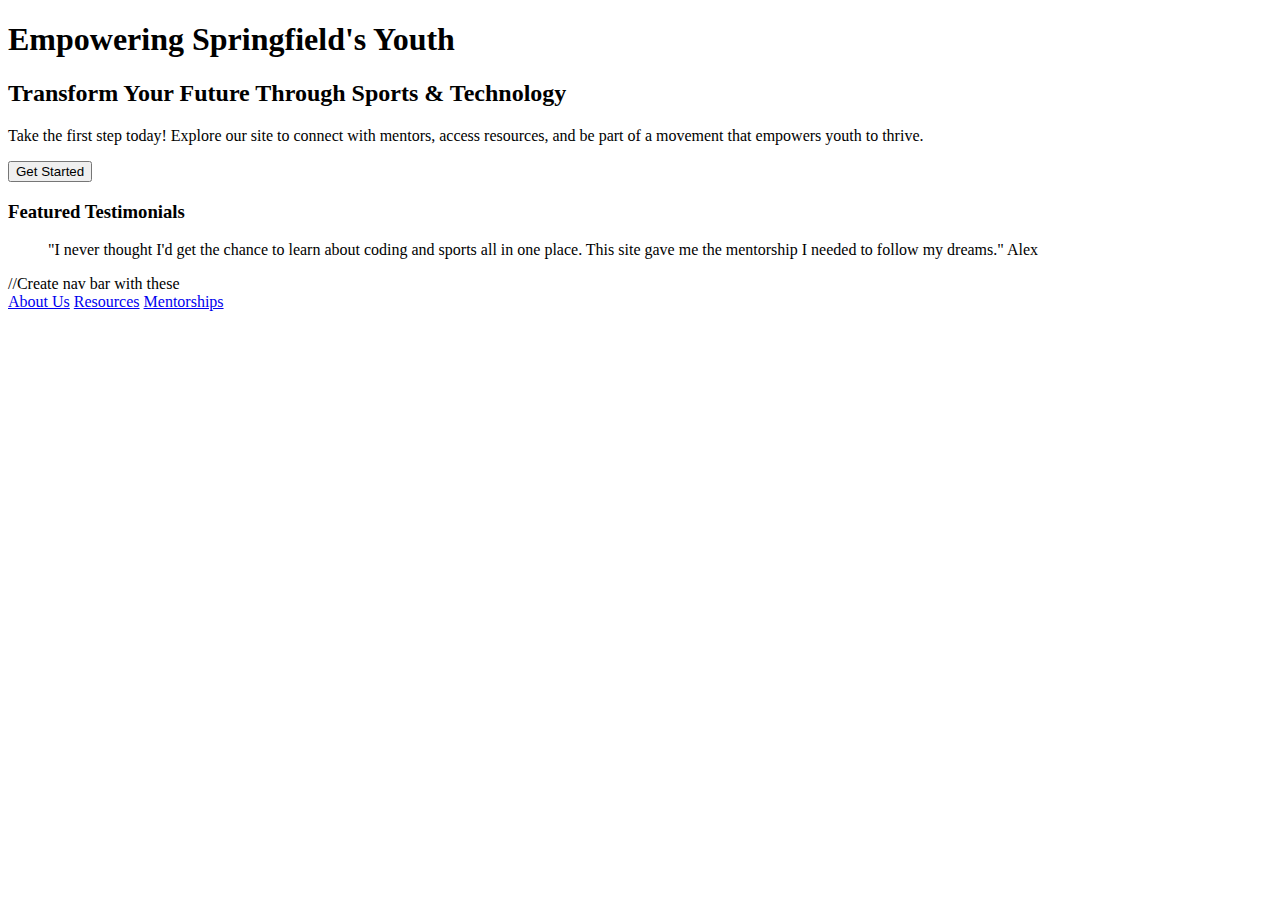
==== index.html @ 075fab3d "Add files via upload" ====
<!DOCTYPE html>

<div class="home-container">
    <header class="hero-section">
      <h1>Empowering Springfield's Youth</h1>
      <h2>Transform Your Future Through Sports & Technology</h2>
      <p>Take the first step today! Explore our site to connect with mentors, access resources, and be part of a movement that empowers youth to thrive.</p>
      
      <button>Get Started</button>
    </header>
  
    <section class="testimonials">
      <h3>Featured Testimonials</h3>
      <blockquote>
        "I never thought I'd get the chance to learn about coding and sports all in one place. This site gave me the mentorship I needed to follow my dreams."  Alex
      </blockquote>
    </section>
  
  
    //Create nav bar with these 
    <section class="links">
      <a href="#about">About Us</a>
      <a href="#resources">Resources</a>
      <a href="#mentorships">Mentorships</a>
    </section>
  </div>
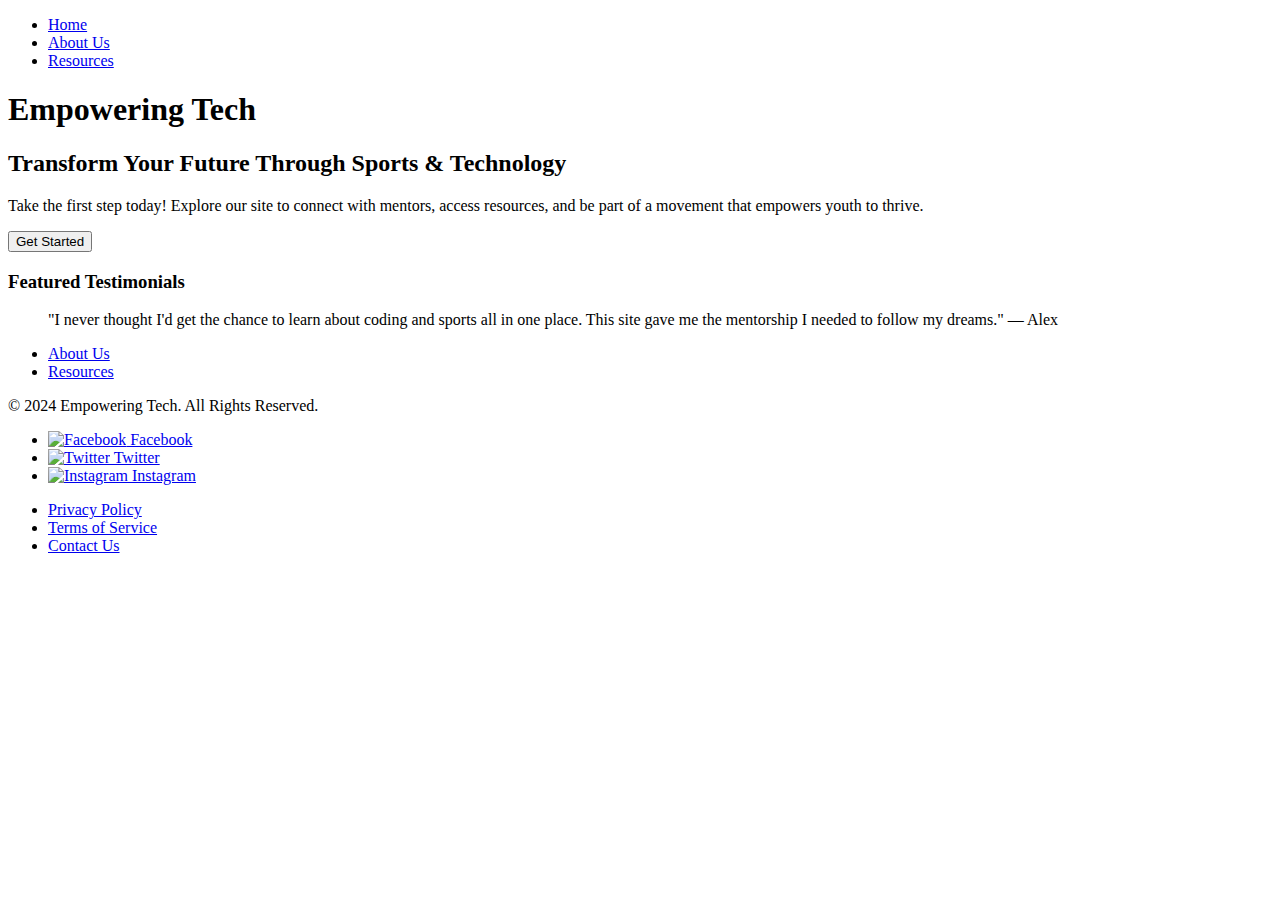
==== commit 03d511d3: "Add files via upload" ====
--- a/index.html
+++ b/index.html
@@ -1,27 +1,68 @@
 <!DOCTYPE html>
+<html lang="en">
 
-<div class="home-container">
-    <header class="hero-section">
-      <h1>Empowering Springfield's Youth</h1>
-      <h2>Transform Your Future Through Sports & Technology</h2>
-      <p>Take the first step today! Explore our site to connect with mentors, access resources, and be part of a movement that empowers youth to thrive.</p>
-      
-      <button>Get Started</button>
+<head>
+    <meta charset="utf-8">
+    <meta name="viewport" content="width=device-width, initial-scale=1.0">
+    <title>Empowering Tech</title>
+    <link rel="stylesheet" href="CSS/styles.css"> <!-- External stylesheet link -->
+</head>
+
+<body>
+    <!-- Header with navigation -->
+    <header class="main-header">
+        <nav class="site-links">
+            <ul>
+                <li><a href="index.html">Home</a></li>
+                <li><a href="about.html">About Us</a></li>
+                <li><a href="resources.html">Resources</a></li>
+            </ul>
+        </nav>
     </header>
-  
-    <section class="testimonials">
-      <h3>Featured Testimonials</h3>
-      <blockquote>
-        "I never thought I'd get the chance to learn about coding and sports all in one place. This site gave me the mentorship I needed to follow my dreams."  Alex
-      </blockquote>
-    </section>
-  
-  
-    //Create nav bar with these 
-    <section class="links">
-      <a href="#about">About Us</a>
-      <a href="#resources">Resources</a>
-      <a href="#mentorships">Mentorships</a>
-    </section>
-  </div>
-  +
+    <div class="home-container">
+        <section class="hero-section">
+            <h1>Empowering Tech</h1>
+            <h2>Transform Your Future Through Sports & Technology</h2>
+            <p>Take the first step today! Explore our site to connect with mentors, access resources, and be part of a movement that empowers youth to thrive.</p>
+            <a href="resources.html"><button class="cta-button">Get Started</button></a>
+        </section>
+
+        <section class="testimonials">
+            <h3>Featured Testimonials</h3>
+            <blockquote>
+                "I never thought I'd get the chance to learn about coding and sports all in one place. This site gave me the mentorship I needed to follow my dreams." — Alex
+            </blockquote>
+        </section>
+
+        <nav class="nav-links">
+            <ul>
+                <li><a href="about.html">About Us</a></li>
+                <li><a href="resources.html">Resources</a></li>
+            </ul>
+        </nav>
+    </div>
+
+    <!-- Footer with social media links -->
+    <footer class="main-footer">
+        <div class="footer-content">
+            <p>&copy; 2024 Empowering Tech. All Rights Reserved.</p>
+            <nav class="social-media">
+                <ul>
+                    <li><a href="#"><img src="CSS/images/facebook-icon.png" alt="Facebook"> Facebook</a></li>
+                    <li><a href="#"><img src="CSS/images/instagram-icon.png" alt="Twitter"> Twitter</a></li>
+                    <li><a href="#"><img src="CSS/images/twitter-icon.png" alt="Instagram"> Instagram</a></li>
+                </ul>
+            </nav>
+            <nav class="footer-nav">
+                <ul>
+                    <li><a href="#">Privacy Policy</a></li>
+                    <li><a href="#">Terms of Service</a></li>
+                    <li><a href="#">Contact Us</a></li>
+                </ul>
+            </nav>
+        </div>
+    </footer>
+</body>
+
+</html>
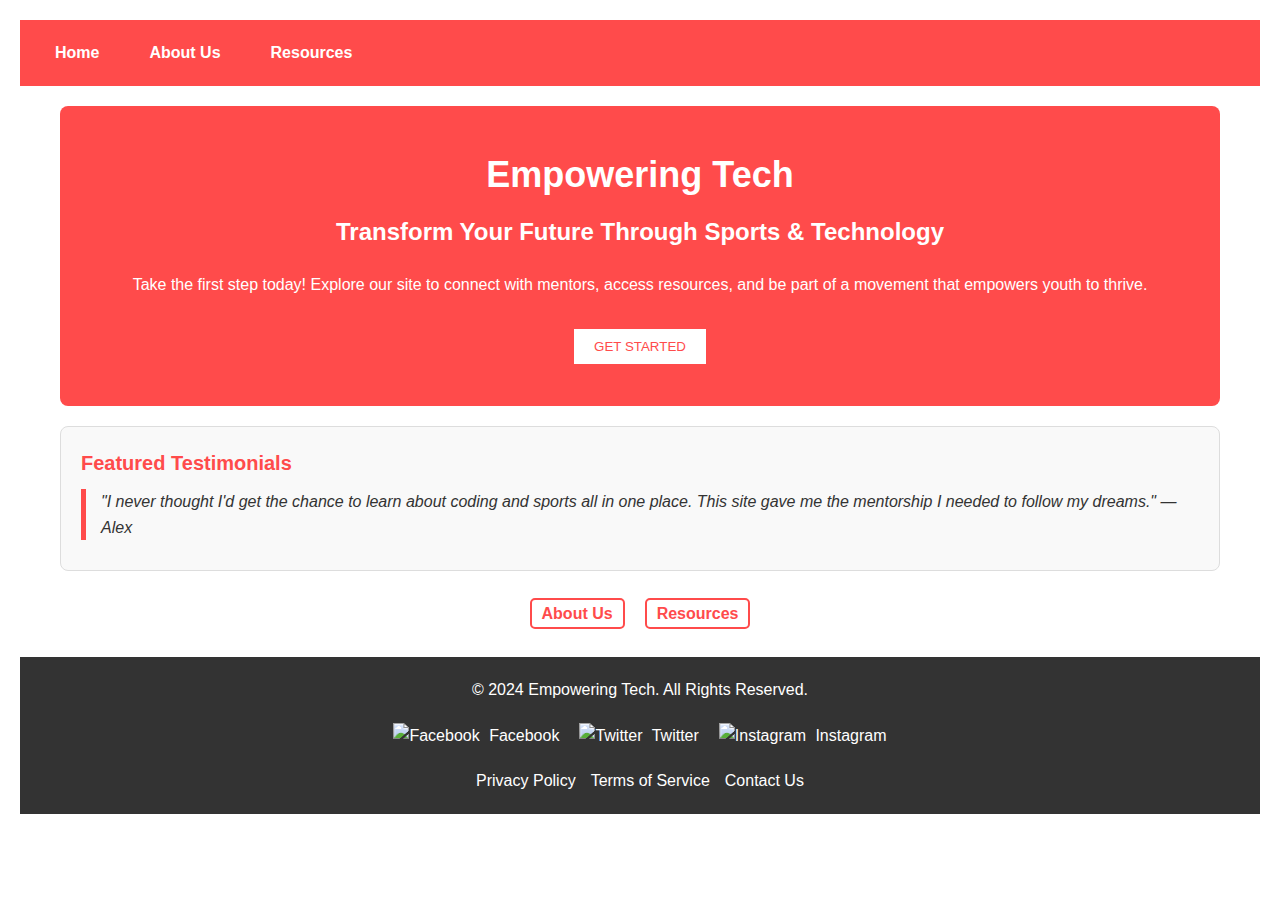
==== commit 1e419178: "Update index.html" ====
--- a/index.html
+++ b/index.html
@@ -5,19 +5,21 @@
     <meta charset="utf-8">
     <meta name="viewport" content="width=device-width, initial-scale=1.0">
     <title>Empowering Tech</title>
-    <link rel="stylesheet" href="CSS/styles.css"> <!-- External stylesheet link -->
+    <link rel="stylesheet" href="styles.css"> <!-- External stylesheet link -->
 </head>
 
 <body>
     <!-- Header with navigation -->
     <header class="main-header">
-        <nav class="site-links">
-            <ul>
-                <li><a href="index.html">Home</a></li>
-                <li><a href="about.html">About Us</a></li>
-                <li><a href="resources.html">Resources</a></li>
-            </ul>
-        </nav>
+        <div class="top-nav">
+            <nav class="site-links">
+                <ul>
+                    <li><a href="index.html">Home</a></li>
+                    <li><a href="about.html">About Us</a></li>
+                    <li><a href="resources.html">Resources</a></li>
+                </ul>
+            </nav>
+        </div>
     </header>
 
     <div class="home-container">
--- a/styles.css
+++ b/styles.css
@@ -0,0 +1,204 @@
+/* Basic reset and box-sizing */
+* {
+    margin: 0;
+    padding: 0;
+    box-sizing: border-box; /* Apply the box model */
+}
+
+/* Body styles */
+body {
+    font-family: Arial, sans-serif; /* Simple and clean font */
+    background-color: #fff; /* White background to contrast the red theme */
+    color: #333; /* Dark grey text for readability */
+    line-height: 1.6;
+    padding: 20px; /* General padding */
+}
+
+/* Home container */
+.home-container {
+    width: 100%;
+    max-width: 1200px; /* Limit max width */
+    margin: 0 auto; /* Center container */
+    padding: 20px;
+}
+
+/* Hero section */
+.hero-section {
+    background-color: #ff4b4b; /* Red background for theme */
+    color: white; /* White text on red */
+    padding: 40px 20px; /* Padding around content */
+    text-align: center;
+    border-radius: 8px; /* Slightly rounded corners */
+    margin-bottom: 20px; /* Space below the section */
+}
+
+.hero-section h1 {
+    font-size: 36px;
+    margin-bottom: 10px;
+}
+
+.hero-section h2 {
+    font-size: 24px;
+    margin-bottom: 20px;
+}
+
+.hero-section p {
+    font-size: 16px;
+    margin-bottom: 30px;
+}
+
+.cta-button {
+    background-color: white; /* Button contrasts with hero background */
+    color: #ff4b4b;
+    border: 2px solid #ff4b4b; /* Red border */
+    padding: 10px 20px;
+    text-transform: uppercase;
+    cursor: pointer;
+    transition: background-color 0.3s, color 0.3s;
+}
+
+.cta-button:hover {
+    background-color: #ff4b4b;
+    color: white;
+}
+
+/* Testimonials section */
+.testimonials {
+    background-color: #f9f9f9; /* Light grey for contrast */
+    padding: 20px;
+    margin-bottom: 20px;
+    border: 1px solid #ddd; /* Subtle border */
+    border-radius: 8px; /* Rounded box */
+}
+
+.testimonials h3 {
+    color: #ff4b4b; /* Red for headers */
+    font-size: 20px;
+    margin-bottom: 10px;
+}
+
+blockquote {
+    font-style: italic;
+    margin: 10px 0;
+    padding-left: 15px;
+    border-left: 5px solid #ff4b4b; /* Red blockquote border */
+}
+
+/* Navigation links */
+.nav-links ul {
+    list-style-type: none; /* Remove bullets */
+    display: flex;
+    justify-content: center;
+    padding: 10px 0;
+}
+
+.nav-links li {
+    margin: 0 10px;
+}
+
+.nav-links a {
+    color: #ff4b4b;
+    text-decoration: none;
+    font-weight: bold;
+    padding: 5px 10px;
+    border: 2px solid #ff4b4b;
+    border-radius: 5px;
+    transition: background-color 0.3s, color 0.3s;
+}
+
+.nav-links a:hover {
+    background-color: #ff4b4b;
+    color: white;
+}
+
+/* Footer styles */
+.main-footer {
+    background-color: #333; /* Dark footer */
+    color: white;
+    padding: 20px;
+    text-align: center;
+}
+
+.footer-content {
+    display: flex;
+    flex-direction: column;
+    align-items: center;
+    gap: 20px;
+}
+
+.social-media ul {
+    list-style: none;
+    padding: 0;
+    display: flex;
+    gap: 20px;
+}
+
+.social-media a {
+    color: white;
+    text-decoration: none;
+}
+
+.social-media img {
+    width: 20px;
+    margin-right: 5px; /* Space between icon and text */
+}
+
+.footer-nav ul {
+    list-style: none;
+    display: flex;
+    gap: 15px;
+    padding: 0;
+}
+
+.footer-nav a {
+    color: white;
+    text-decoration: none;
+}
+
+.footer-nav a:hover {
+    text-decoration: underline;
+}
+
+/* Main header styles */
+.main-header {
+    background-color: #ff4b4b; /* Red background for the header */
+    padding: 10px 20px;
+    width: 100%;
+    position: relative;
+    top: 0;
+    left: 0;
+}
+
+/* Float-based horizontal navigation */
+.site-links ul {
+    list-style: none;
+    margin: 0;
+    padding: 0;
+    overflow: hidden; /* Clear the floats */
+}
+
+.site-links li {
+    float: left; /* Align list items horizontally */
+    margin-right: 20px; /* Space between links */
+}
+
+.site-links a {
+    color: white;
+    text-decoration: none;
+    font-weight: bold;
+    padding: 10px 15px;
+    display: block; /* Ensure the clickable area is the full height of the link */
+}
+
+.site-links a:hover {
+    background-color: white;
+    color: #ff4b4b;
+    border-radius: 5px;
+}
+
+.headshot {
+    width: 150px; /* Adjust width */
+    height: auto; /* Maintain aspect ratio */
+    border-radius: 50%; /* Make it circular */
+    margin: 20px 0; /* Add some margin */
+}
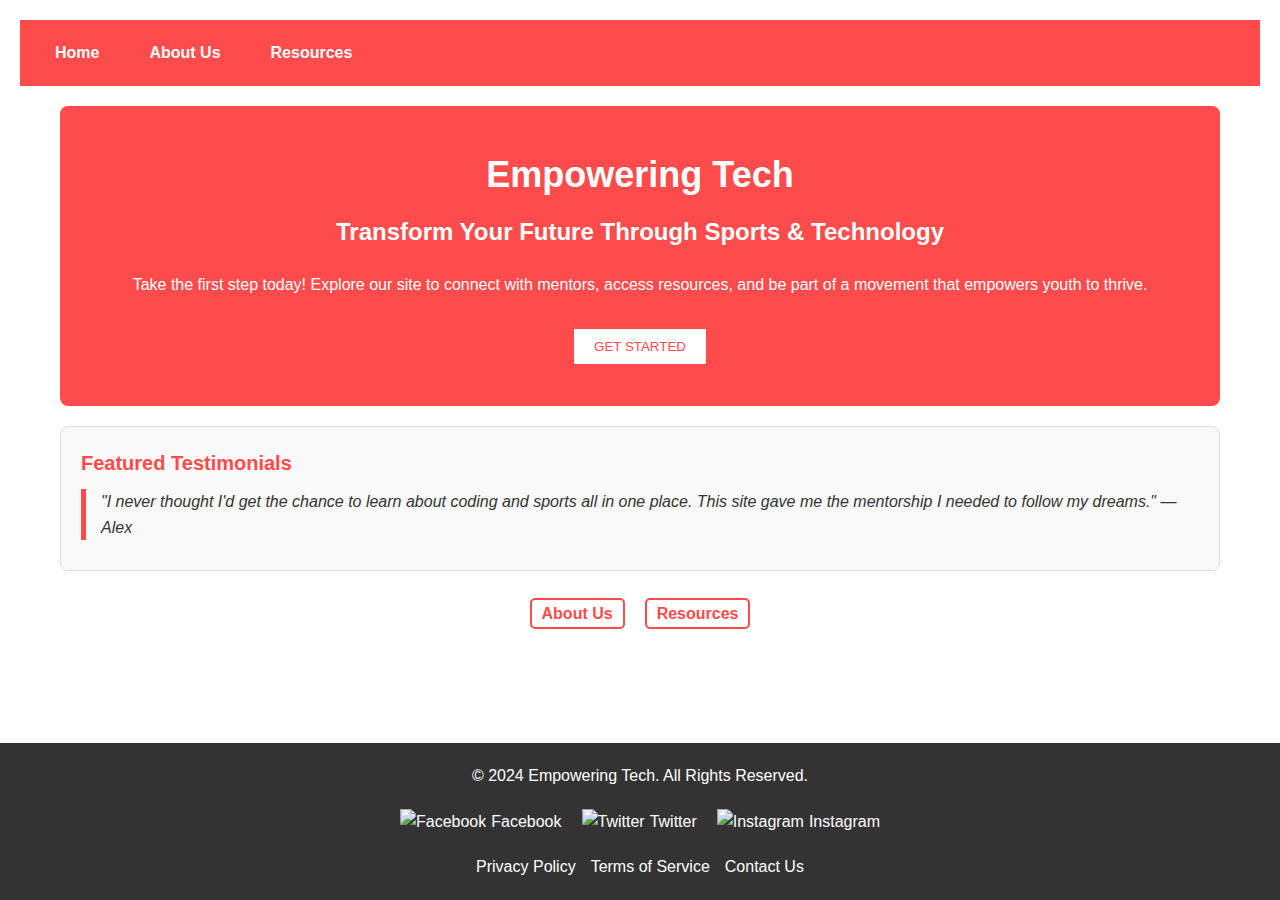
==== commit 19aca4c9: "Add files via upload" ====
--- a/index.html
+++ b/index.html
@@ -51,16 +51,16 @@
             <p>&copy; 2024 Empowering Tech. All Rights Reserved.</p>
             <nav class="social-media">
                 <ul>
-                    <li><a href="#"><img src="CSS/images/facebook-icon.png" alt="Facebook"> Facebook</a></li>
-                    <li><a href="#"><img src="CSS/images/instagram-icon.png" alt="Twitter"> Twitter</a></li>
-                    <li><a href="#"><img src="CSS/images/twitter-icon.png" alt="Instagram"> Instagram</a></li>
+                    <li><a href="#"><img src="CSS/images/facebook-icon.png" alt="Facebook">Facebook</a></li>
+                    <li><a href="#"><img src="CSS/images/instagram-icon.png" alt="Twitter">Twitter</a></li>
+                    <li><a href="#"><img src="CSS/images/twitter-icon.png" alt="Instagram">Instagram</a></li> 
                 </ul>
             </nav>
             <nav class="footer-nav">
                 <ul>
-                    <li><a href="#">Privacy Policy</a></li>
-                    <li><a href="#">Terms of Service</a></li>
-                    <li><a href="#">Contact Us</a></li>
+                    <li>Privacy Policy</li>
+                    <li>Terms of Service</li>
+                    <li>Contact Us</li>
                 </ul>
             </nav>
         </div>
--- a/styles.css
+++ b/styles.css
@@ -117,6 +117,10 @@
     color: white;
     padding: 20px;
     text-align: center;
+    position: fixed;
+    left: 0;
+    bottom: 0;
+    width: 100%
 }
 
 .footer-content {
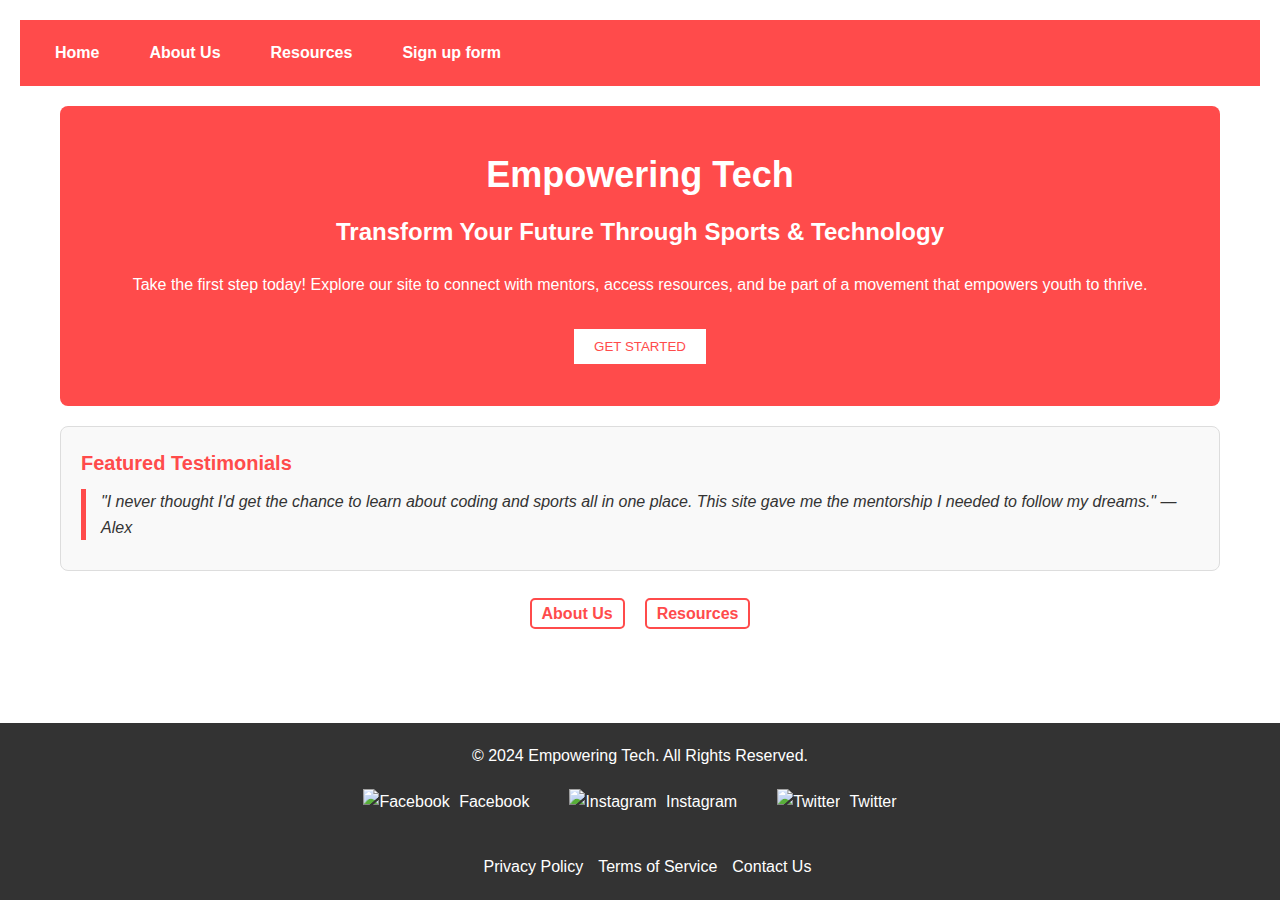
==== commit 71d1a88d: "Add files via upload" ====
--- a/index.html
+++ b/index.html
@@ -17,6 +17,7 @@
                     <li><a href="index.html">Home</a></li>
                     <li><a href="about.html">About Us</a></li>
                     <li><a href="resources.html">Resources</a></li>
+                    <li><a href="signup.html">Sign up form</a></li>
                 </ul>
             </nav>
         </div>
@@ -27,10 +28,10 @@
             <h1>Empowering Tech</h1>
             <h2>Transform Your Future Through Sports & Technology</h2>
             <p>Take the first step today! Explore our site to connect with mentors, access resources, and be part of a movement that empowers youth to thrive.</p>
-            <a href="resources.html"><button class="cta-button">Get Started</button></a>
+            <a href="signup.html"><button class="cta-button">Get Started</button></a>
         </section>
 
-        <section class="testimonials">
+        <section class="testimonials">  
             <h3>Featured Testimonials</h3>
             <blockquote>
                 "I never thought I'd get the chance to learn about coding and sports all in one place. This site gave me the mentorship I needed to follow my dreams." — Alex
@@ -51,16 +52,16 @@
             <p>&copy; 2024 Empowering Tech. All Rights Reserved.</p>
             <nav class="social-media">
                 <ul>
-                    <li><a href="#"><img src="CSS/images/facebook-icon.png" alt="Facebook">Facebook</a></li>
-                    <li><a href="#"><img src="CSS/images/instagram-icon.png" alt="Twitter">Twitter</a></li>
-                    <li><a href="#"><img src="CSS/images/twitter-icon.png" alt="Instagram">Instagram</a></li> 
+                    <li><a href="#"><img src="CSS/images/facebook-icon.png" alt="Facebook"> Facebook</li>
+                    <li><a href="#"><img src="CSS/images/instagram-icon.png" alt=Instagram> Instagram </li>
+                    <li><a href="#"><img src="CSS/images/twitter-icon.png" alt=Twitter> Twitter</li> 
                 </ul>
             </nav>
             <nav class="footer-nav">
                 <ul>
-                    <li>Privacy Policy</li>
-                    <li>Terms of Service</li>
-                    <li>Contact Us</li>
+                    <li><a href="#">Privacy Policy</a></a></li>
+                    <li><a href="#"> Terms of Service</a></li>
+                    <li><a href="#">Contact Us</a></li>
                 </ul>
             </nav>
         </div>
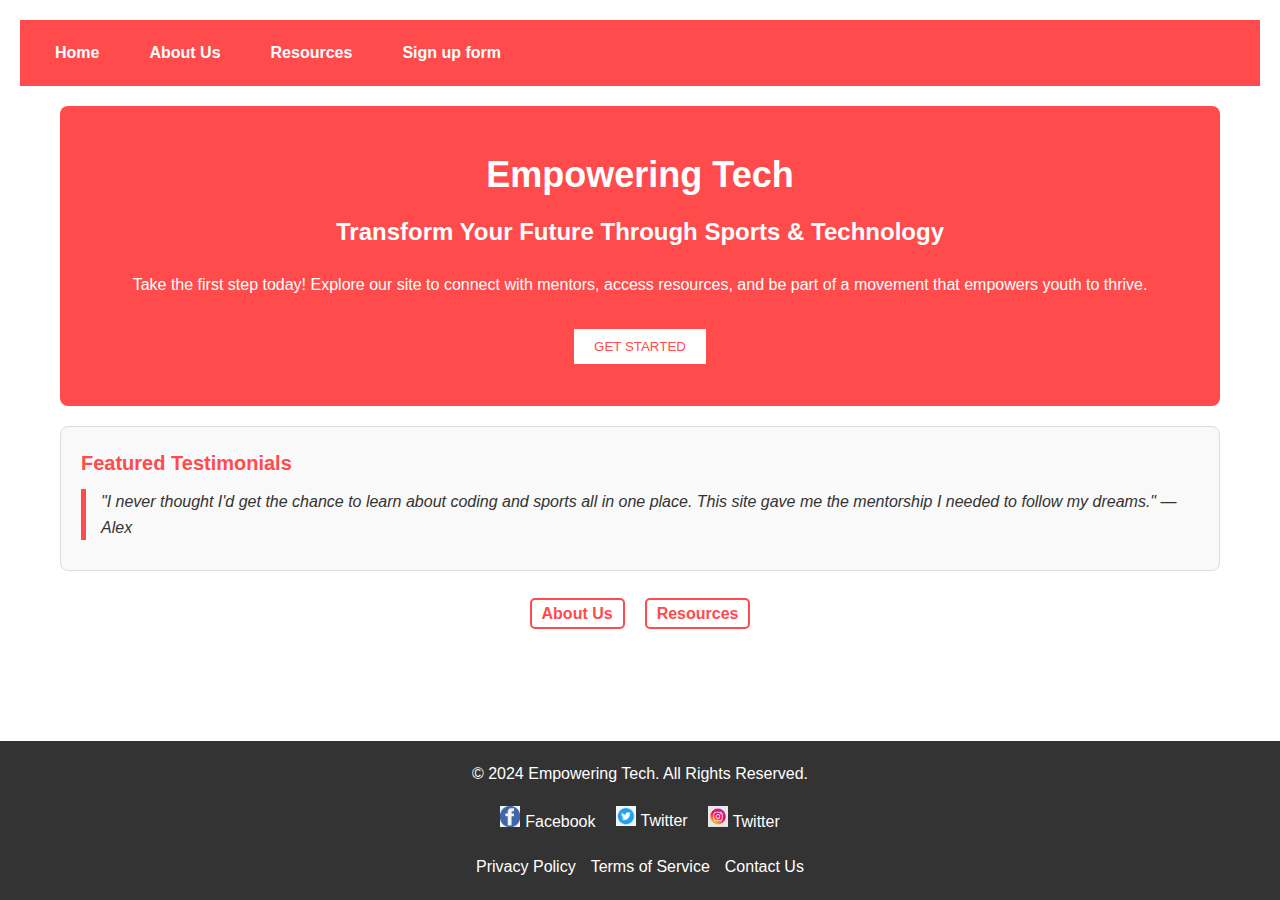
==== commit 9c6cff16: "Add files via upload" ====
--- a/index.html
+++ b/index.html
@@ -52,9 +52,9 @@
             <p>&copy; 2024 Empowering Tech. All Rights Reserved.</p>
             <nav class="social-media">
                 <ul>
-                    <li><a href="#"><img src="CSS/images/facebook-icon.png" alt="Facebook"> Facebook</li>
-                    <li><a href="#"><img src="CSS/images/instagram-icon.png" alt=Instagram> Instagram </li>
-                    <li><a href="#"><img src="CSS/images/twitter-icon.png" alt=Twitter> Twitter</li> 
+                    <li><a href="#"><img src="facebook-icon.png" alt="Facebook">Facebook</a></li>
+                    <li><a href="#"><img src="twitter-icon.png" alt="Twitter">Twitter</a></li>
+                    <li><a href="#"><img src="instagram-icon.png" alt="Instagram">Twitter</a></li>
                 </ul>
             </nav>
             <nav class="footer-nav">
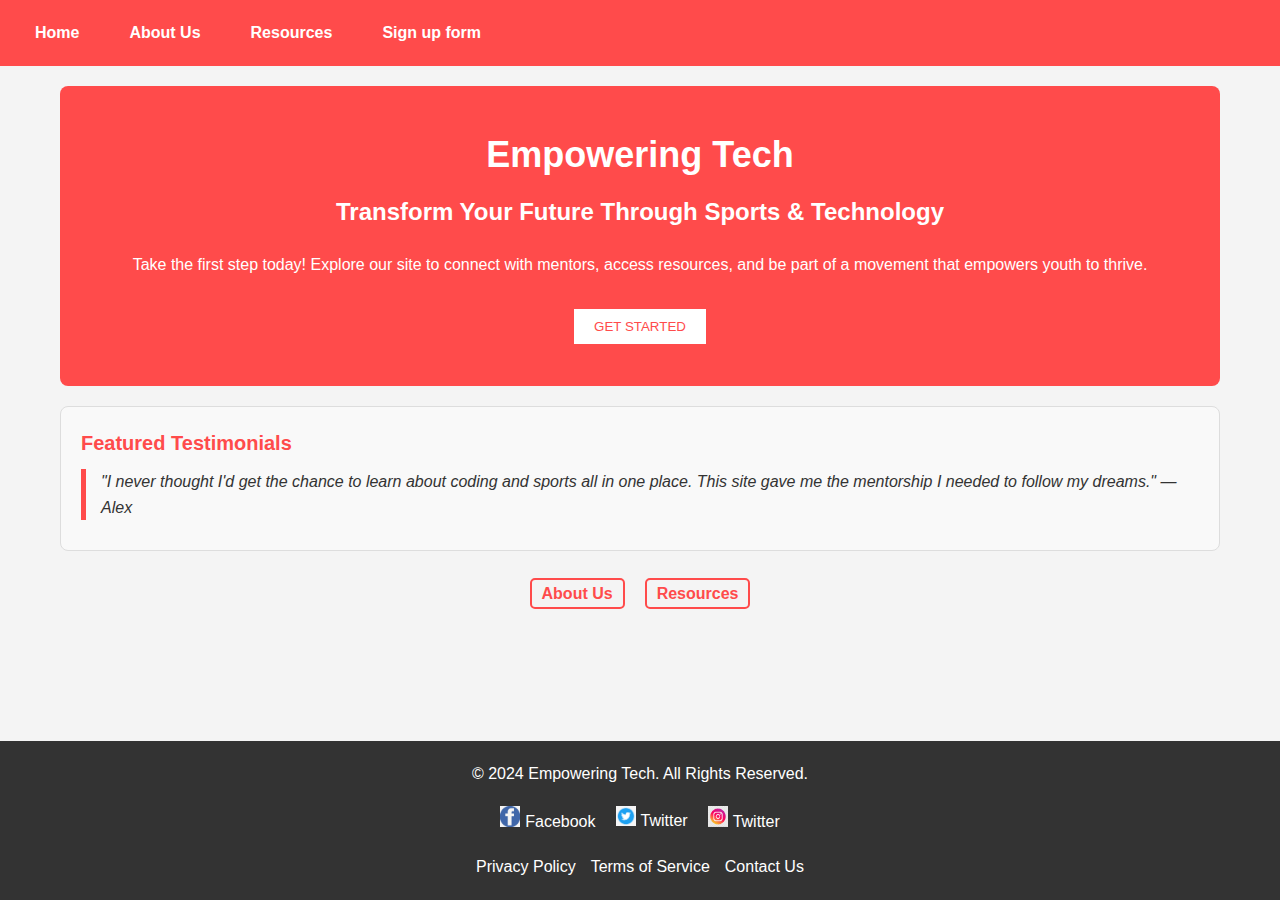
==== commit c1b5f157: "Add files via upload" ====
--- a/index.html
+++ b/index.html
@@ -6,7 +6,26 @@
     <meta name="viewport" content="width=device-width, initial-scale=1.0">
     <title>Empowering Tech</title>
     <link rel="stylesheet" href="styles.css"> <!-- External stylesheet link -->
+<style>
+    /*Header*/
+    body {
+        font-family: Arial, sans-serif;
+        margin: 0;
+        padding: 0;
+        background-color: #f4f4f4;
+    }
+</style>
 </head>
+
+<!-- Google tag (gtag.js) -->
+<script async src="https://www.googletagmanager.com/gtag/js?id=G-C55M7H1N8T"></script>
+<script>
+  window.dataLayer = window.dataLayer || [];
+  function gtag(){dataLayer.push(arguments);}
+  gtag('js', new Date());
+
+  gtag('config', 'G-C55M7H1N8T');
+</script>
 
 <body>
     <!-- Header with navigation -->
